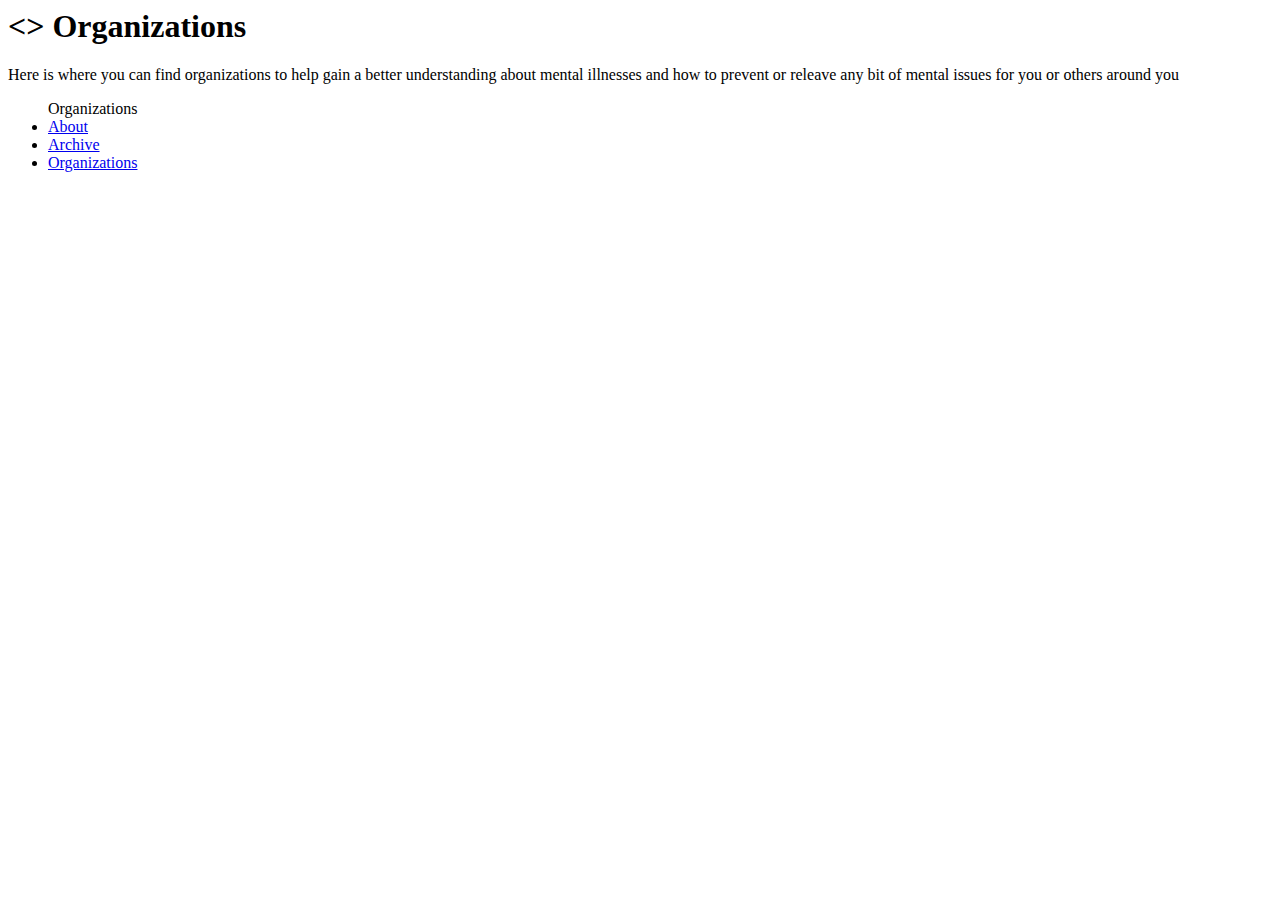
==== organizations.html @ cc47105f "Create organizations.html" ====
<html> <h1> <> Organizations </h1>
<body> Here is where you can find organizations to help gain a better understanding about mental illnesses and how to prevent or releave any bit of mental issues for you or others around you</body>
<ul> Organizations
	<li> <a href="about.html">About</a> </li>
	<li> <a href="archive.html">Archive</a> </li>
	<li> <a href="organizations.html">Organizations</a> </li>



















</html>
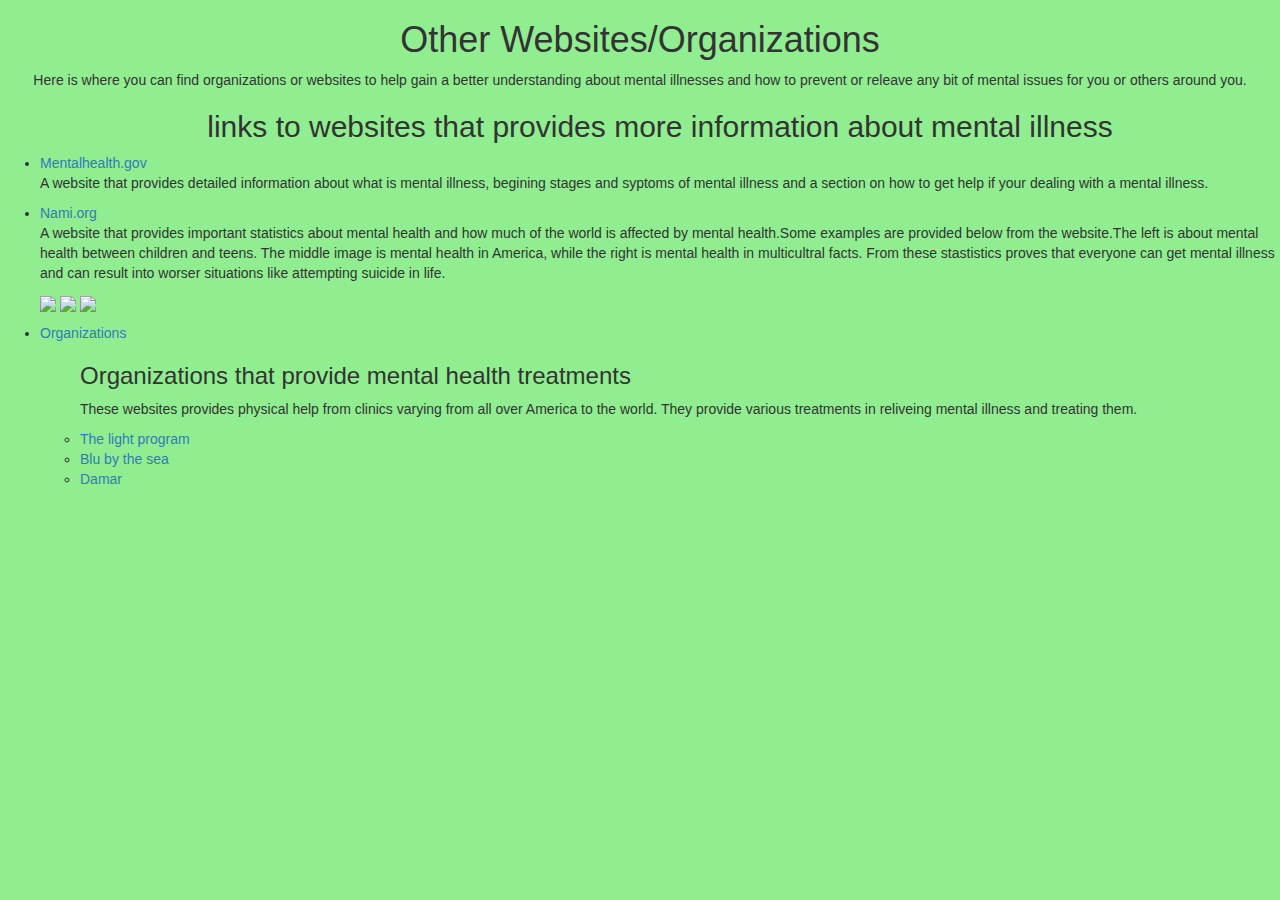
==== commit 46a22dc9: "Update organizations.html" ====
--- a/organizations.html
+++ b/organizations.html
@@ -1,9 +1,26 @@
-<html> <h1> <> Organizations </h1>
-<body> Here is where you can find organizations to help gain a better understanding about mental illnesses and how to prevent or releave any bit of mental issues for you or others around you</body>
-<ul> Organizations
-	<li> <a href="about.html">About</a> </li>
-	<li> <a href="archive.html">Archive</a> </li>
-	<li> <a href="organizations.html">Organizations</a> </li>
+<html><head> <link rel="stylesheet" type="text/css" href="main.css"></head>
+<body style= "background-color:lightgreen">
+<div>
+
+<h1> <center>Other Websites/Organizations </center> </h1>
+<body><center> Here is where you can find organizations or websites to help gain a better understanding about mental illnesses and how to prevent or releave any bit of mental issues for you or others around you.</center></body>
+
+<ul>  <h2> <font type="bold"> <center>  links to websites that provides more information about mental illness </h2>
+	<li> <a href="https://www.mentalhealth.gov/basics/what-is-mental-health/">Mentalhealth.gov</a> </li>
+	<p> A website that provides detailed information about what is mental illness, begining stages and syptoms of mental illness and a section on how to get help if your dealing with a mental illness.</p>
+	<li> <a href="http://www.nami.org/Learn-More/Mental-Health-By-the-Numbers">Nami.org</a> </li>
+	<p> A website that provides important statistics about mental health and how much of the world is affected by mental health.Some examples are provided below from the website.The left is about mental health between children and teens. 
+	The middle image is mental health in America, while the right is mental health in multicultral facts. From these stastistics proves that everyone can get mental illness and can result into worser situations like attempting suicide in life.</p>
+	<p><A HREF="http://www.nami.org/NAMI/media/NAMI-Media/Infographics/Children-MH-Facts-NAMI.pdf"><IMG SRC="http://www.nami.org/NAMI/media/NAMI-Media/Infographics/ChildrenMHFacts10-26-15.jpg"></A> 
+	<A HREF="http://www.nami.org/NAMI/media/NAMI-Media/Infographics/GeneralMHFacts.pdf"><IMG SRC="http://www.nami.org/NAMI/media/NAMI-Media/Infographics/GeneralMHFacts-teaser.jpg"></A> 
+	<A HREF="http://www.nami.org/NAMI/media/NAMI-Media/Infographics/MulticulturalMHFacts10-23-15.pdf"><IMG SRC="http://www.nami.org/NAMI/media/NAMI-Media/Infographics/MulticulturalMHFacts10-23-15.jpg"></A> </p>
+ 
+	<li> <a href="">Organizations</a> </li>
+<ul> <h3> Organizations that provide mental health treatments </h3>
+<p> These websites provides physical help from clinics varying from all over America to the world. They provide various treatments in reliveing mental illness and treating them.</p> 
+	<li> <a href="https://thelightprogram.pyramidhealthcarepa.com/">The light program</a> </li>
+	<li> <a href="http://www.blubythesea.com/">Blu by the sea</a> </li>
+	<li> <a href="http://www.damar.org/homepage/about/">Damar</a> </li>
 
 
 
@@ -17,10 +34,6 @@
 
 
 
-
-
-
-
-
-
+</body> </div>
 </html>
+<link rel="stylesheet" href="https://maxcdn.bootstrapcdn.com/bootstrap/3.3.7/css/bootstrap.min.css" integrity="sha384-BVYiiSIFeK1dGmJRAkycuHAHRg32OmUcww7on3RYdg4Va+PmSTsz/K68vbdEjh4u" crossorigin="anonymous">
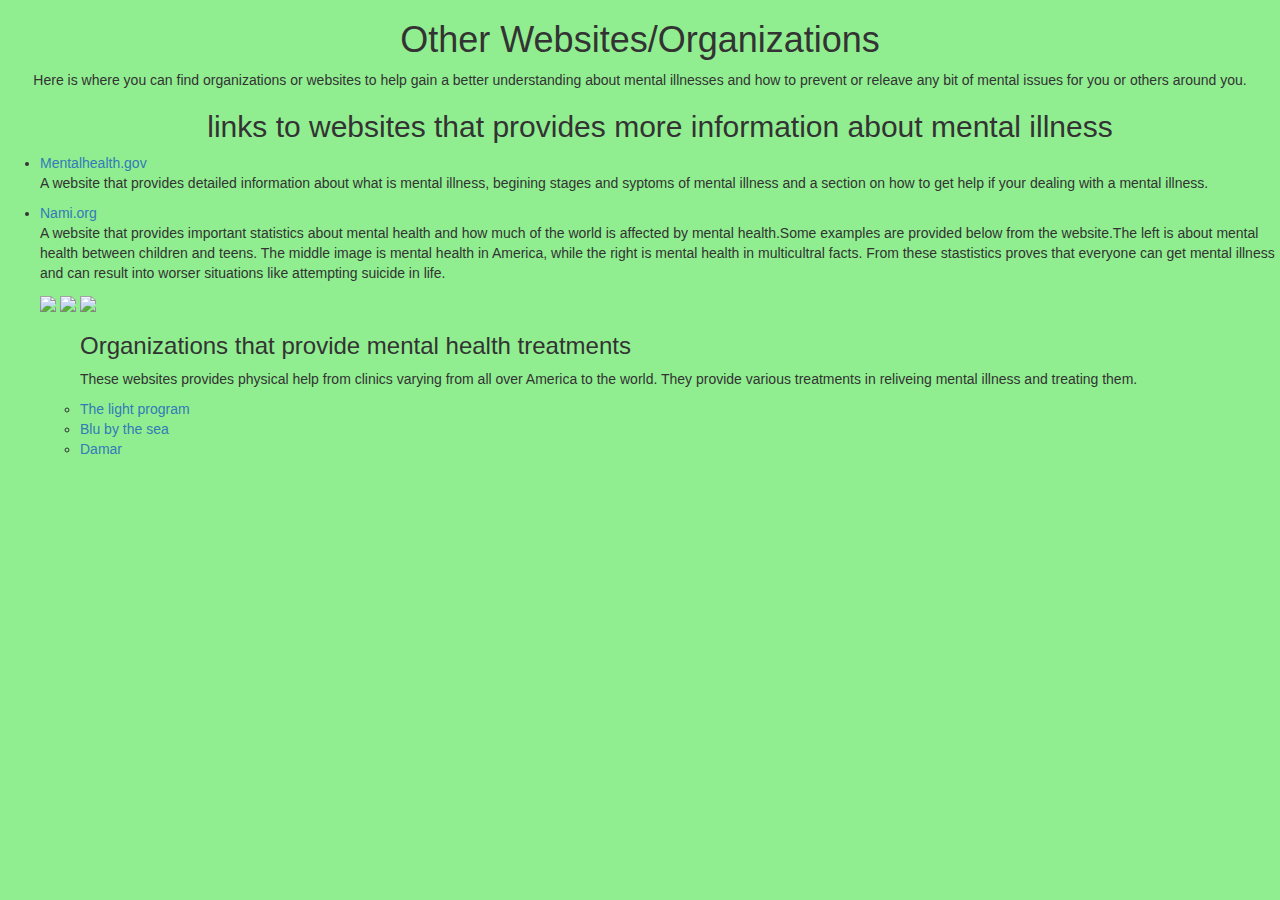
==== commit cd2dee99: "Update organizations.html" ====
--- a/organizations.html
+++ b/organizations.html
@@ -15,7 +15,6 @@
 	<A HREF="http://www.nami.org/NAMI/media/NAMI-Media/Infographics/GeneralMHFacts.pdf"><IMG SRC="http://www.nami.org/NAMI/media/NAMI-Media/Infographics/GeneralMHFacts-teaser.jpg"></A> 
 	<A HREF="http://www.nami.org/NAMI/media/NAMI-Media/Infographics/MulticulturalMHFacts10-23-15.pdf"><IMG SRC="http://www.nami.org/NAMI/media/NAMI-Media/Infographics/MulticulturalMHFacts10-23-15.jpg"></A> </p>
  
-	<li> <a href="">Organizations</a> </li>
 <ul> <h3> Organizations that provide mental health treatments </h3>
 <p> These websites provides physical help from clinics varying from all over America to the world. They provide various treatments in reliveing mental illness and treating them.</p> 
 	<li> <a href="https://thelightprogram.pyramidhealthcarepa.com/">The light program</a> </li>
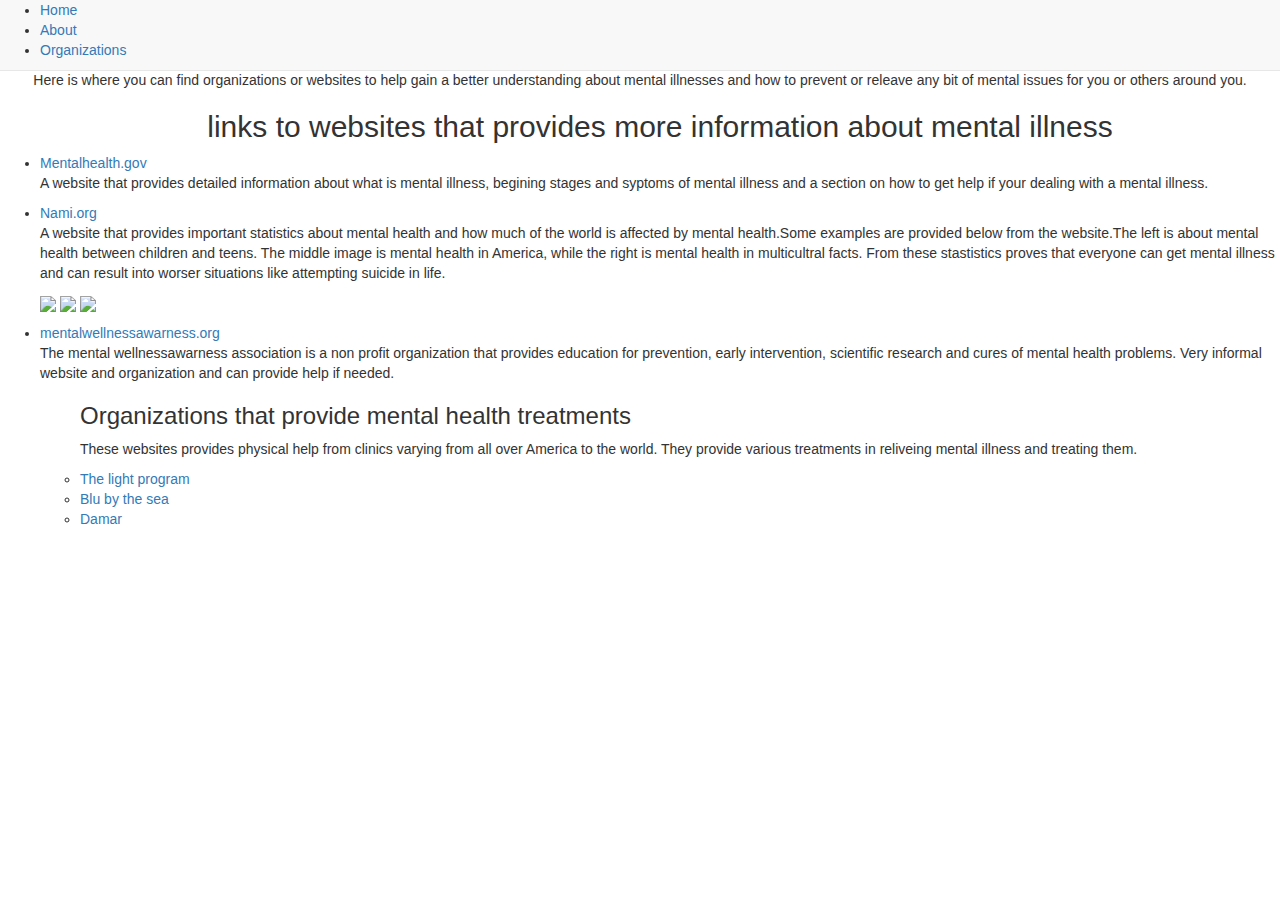
==== commit bf914120: "Update organizations.html" ====
--- a/organizations.html
+++ b/organizations.html
@@ -1,9 +1,19 @@
 <html><head> <link rel="stylesheet" type="text/css" href="main.css"></head>
-<body style= "background-color:lightgreen">
+<body>
+
+<nav class="navbar navbar-default navbar-fixed-top">
+  
+    <ul> 
+	<li> <a href="index.html">Home</a> </li>
+	<li> <a href="about.html">About</a> </li>
+	<li> <a href="organizations.html">Organizations</a> </li>
+</ul>
+
+</nav>
 <div>
 
 <h1> <center>Other Websites/Organizations </center> </h1>
-<body><center> Here is where you can find organizations or websites to help gain a better understanding about mental illnesses and how to prevent or releave any bit of mental issues for you or others around you.</center></body>
+<center> Here is where you can find organizations or websites to help gain a better understanding about mental illnesses and how to prevent or releave any bit of mental issues for you or others around you.</center></body>
 
 <ul>  <h2> <font type="bold"> <center>  links to websites that provides more information about mental illness </h2>
 	<li> <a href="https://www.mentalhealth.gov/basics/what-is-mental-health/">Mentalhealth.gov</a> </li>
@@ -14,6 +24,11 @@
 	<p><A HREF="http://www.nami.org/NAMI/media/NAMI-Media/Infographics/Children-MH-Facts-NAMI.pdf"><IMG SRC="http://www.nami.org/NAMI/media/NAMI-Media/Infographics/ChildrenMHFacts10-26-15.jpg"></A> 
 	<A HREF="http://www.nami.org/NAMI/media/NAMI-Media/Infographics/GeneralMHFacts.pdf"><IMG SRC="http://www.nami.org/NAMI/media/NAMI-Media/Infographics/GeneralMHFacts-teaser.jpg"></A> 
 	<A HREF="http://www.nami.org/NAMI/media/NAMI-Media/Infographics/MulticulturalMHFacts10-23-15.pdf"><IMG SRC="http://www.nami.org/NAMI/media/NAMI-Media/Infographics/MulticulturalMHFacts10-23-15.jpg"></A> </p>
+	<li> <a href="http://mentalwellnessawareness.org/">mentalwellnessawarness.org</a> </li>
+	
+	<p> The mental wellnessawarness association is a non profit organization that provides education for prevention, early intervention, scientific research and cures of mental health problems. Very informal website and organization and can provide help if needed.</p>
+ 
+ 
  
 <ul> <h3> Organizations that provide mental health treatments </h3>
 <p> These websites provides physical help from clinics varying from all over America to the world. They provide various treatments in reliveing mental illness and treating them.</p> 
